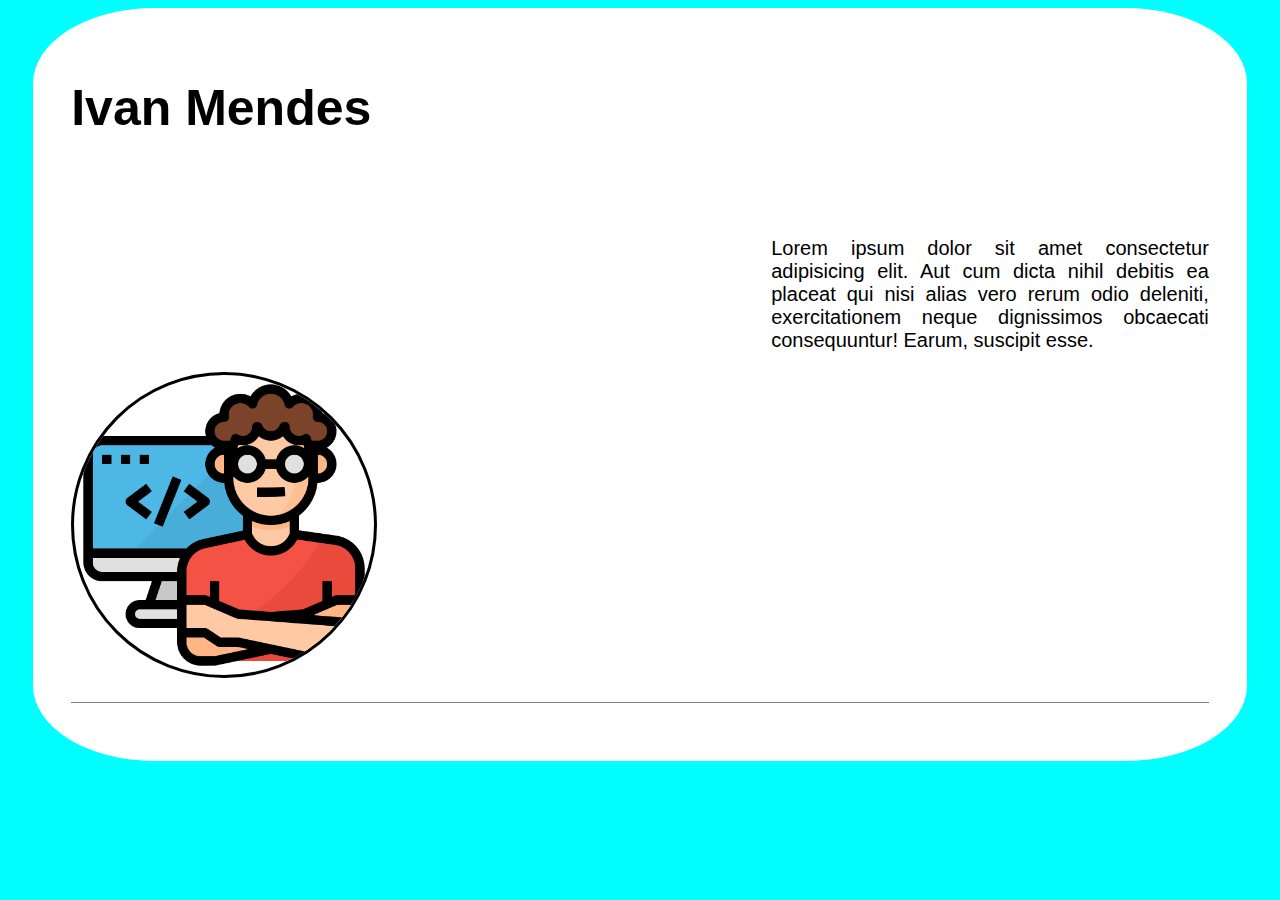
==== trabalho_final/index.html @ 111f9c7d "inicio do projeto" ====
<!DOCTYPE html>
<html lang="en">
<head>
    <meta charset="UTF-8">
    <meta name="viewport" content="width=device-width, initial-scale=1.0">
    <title>Currículo</title>
    <link rel="stylesheet" href="style.css">
</head>
<body>
    <div id="principal">
        <h1 id="nome">Ivan Mendes</h1>
        <p id="textoDescricao">Lorem ipsum dolor sit amet consectetur adipisicing elit. Aut cum dicta nihil debitis ea placeat qui nisi alias vero rerum odio deleniti, exercitationem neque dignissimos obcaecati consequuntur! Earum, suscipit esse.</p>
        <img src="source/iconeprogramador.png" alt="icone programador" id="iconeProgramador">
        <hr>
    </div>
</body>
</html>
---- trabalho_final/style.css ----
body {
    background-color: aqua;
    font-family: 'Arial', Arial, Helvetica, sans-serif;
    padding: 0;
    display: flex;
    flex-direction: row;
    justify-content: center;
    align-items: center;
}

hr {
    border: none;
    border-top: 1px solid gray;
    margin: 20px 0;
}

#principal {
    background-color: white;
    width: 90%;
    height: 90%;
    padding: 3% 3% 3% 3%;
    border: 1px white;
    border-radius: 10%;
}

#nome {
    font-size: 50px;
    font-weight: bold;
    text-align: left;
}

#textoDescricao {
    font-size: 20px;
    margin-top: 100px;
    margin-left: 600px;
    padding-left: 100px;
    text-align: justify;
}

#iconeProgramador {
    width: 300px;
    height: 300%;
    border: 3px black;
    border-style: solid; 
    border-radius: 50%;
}
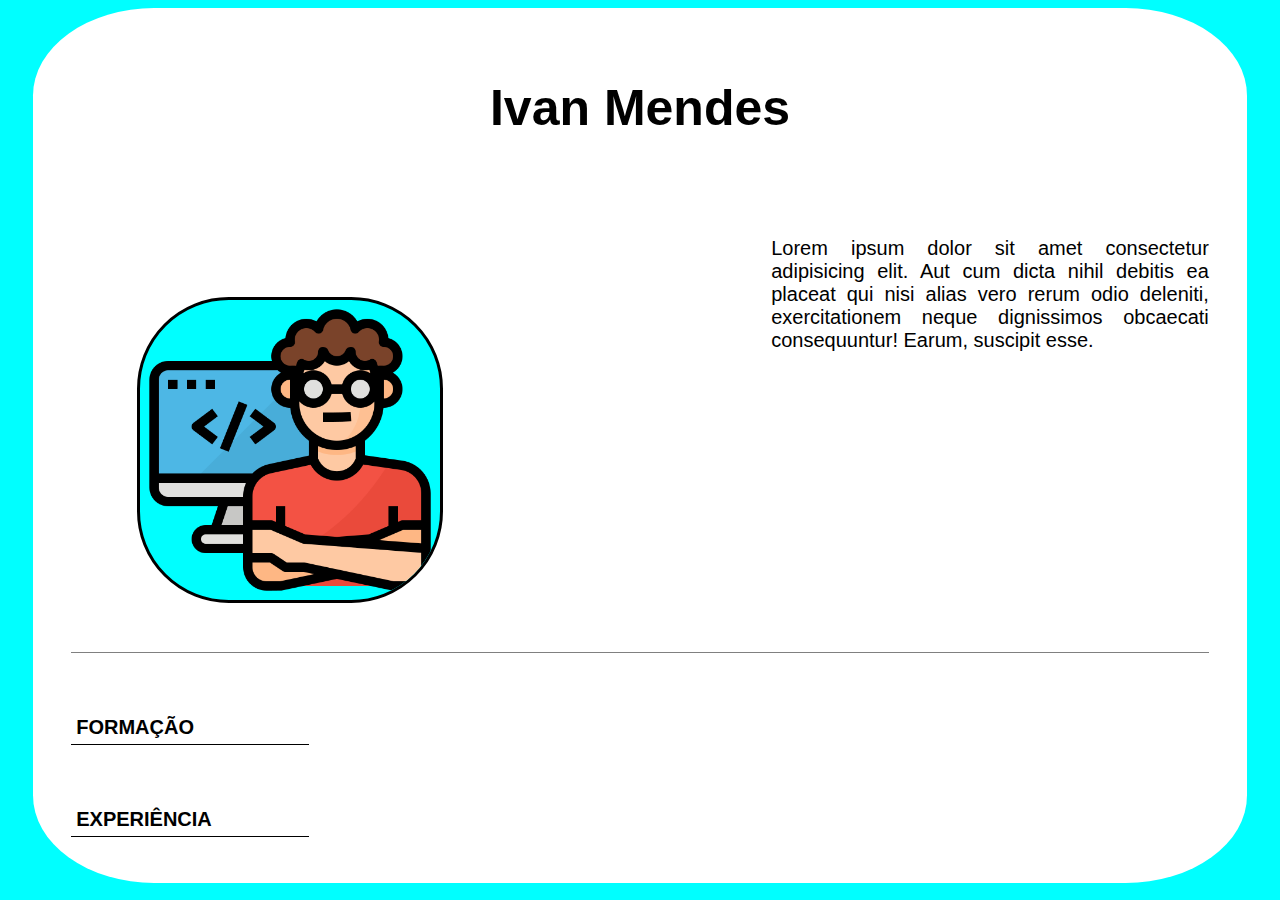
==== commit b581eec2: "inicio criacao dos campos de informacao" ====
--- a/trabalho_final/index.html
+++ b/trabalho_final/index.html
@@ -12,6 +12,25 @@
         <p id="textoDescricao">Lorem ipsum dolor sit amet consectetur adipisicing elit. Aut cum dicta nihil debitis ea placeat qui nisi alias vero rerum odio deleniti, exercitationem neque dignissimos obcaecati consequuntur! Earum, suscipit esse.</p>
         <img src="source/iconeprogramador.png" alt="icone programador" id="iconeProgramador">
         <hr>
+        <label for="toggle-1"><b>FORMAÇÃO</b></label> 
+        <hr id="hrInformacoes">
+        <input type="checkbox" id="toggle-1">
+        <div id="informacoes">
+            <ul>
+                <li>Técnico <abbr title="Manutenção e Suporte em Informática">MSI</abbr> - <b><abbr title="Instituto Federal Farroupilha">IFFar</abbr> Campus São Vicente do Sul</b></li>
+                <li>Graduando em <abbr title="Sistemas de informação">SI</abbr> - <b><abbr title="Universidade Federal de Santa Maria">UFSM</abbr></b></li>
+            </ul>
+        </div>
+        <label for="toggle-2"><b>EXPERIÊNCIA</b></label> 
+        <hr id="hrInformacoes">
+        <input type="checkbox" id="toggle-2">
+        <div id="informacoes">
+            <ul>
+                <li>Lorem, ipsum dolor sit amet consectetur adipisicing elit. Dolor quos vero provident mollitia quasi. A perspiciatis sint accusamus, fugit libero tempore voluptate mollitia amet eaque! Hic debitis maiores voluptatibus eum.</li>
+                <li>Lorem ipsum dolor sit amet consectetur adipisicing elit. Adipisci sequi id libero corrupti dolorum iure perferendis nam officia, dolores eius labore officiis voluptate expedita repudiandae soluta eligendi placeat ad quidem.</li>
+            </ul>
+        </div>
+
     </div>
 </body>
 </html>--- a/trabalho_final/style.css
+++ b/trabalho_final/style.css
@@ -11,7 +11,14 @@
 hr {
     border: none;
     border-top: 1px solid gray;
-    margin: 20px 0;
+    margin-top: 300px;
+}
+
+#hrInformacoes {
+    border: none;
+    border-top: 1px solid black;
+    margin-top: 0;
+    margin-right: 900px;
 }
 
 #principal {
@@ -26,7 +33,7 @@
 #nome {
     font-size: 50px;
     font-weight: bold;
-    text-align: left;
+    text-align: center;
 }
 
 #textoDescricao {
@@ -39,8 +46,56 @@
 
 #iconeProgramador {
     width: 300px;
-    height: 300%;
+    height: 300px;
+    background-color: aqua;
     border: 3px black;
     border-style: solid; 
-    border-radius: 50%;
-}+    border-radius: 30%;
+    margin: auto;
+    position: absolute;
+    top: 0; left: 0; bottom: 0; right: 700px;
+}
+
+/* Checkbox Hack */
+#toggle-1 {
+    display:none;
+ }
+ 
+ label { 
+    margin-top: 50px;
+    color: black;
+    font-size: 20px;
+    text-align: center;
+   -webkit-appearance: push-button;
+   -moz-appearance: button; 
+   display: inline-block;
+   cursor: pointer;
+   padding: 5px;
+ }
+ 
+ #informacoes {
+    display:none;
+ }
+ 
+ #toggle-1:checked ~ #informacoes {
+    display:block;
+    border-style: solid;
+    border-color: black;
+    border-width: 1px;
+    margin-right: 900px;
+    padding-bottom: 100px;
+ }
+
+ #toggle-2 {
+    display:none;
+ }
+ 
+
+ #toggle-2:checked ~ #informacoes {
+    display:block;
+    border-style: solid;
+    border-color: black;
+    border-width: 1px;
+    margin-right: 900px;
+    padding-bottom: 100px;
+ }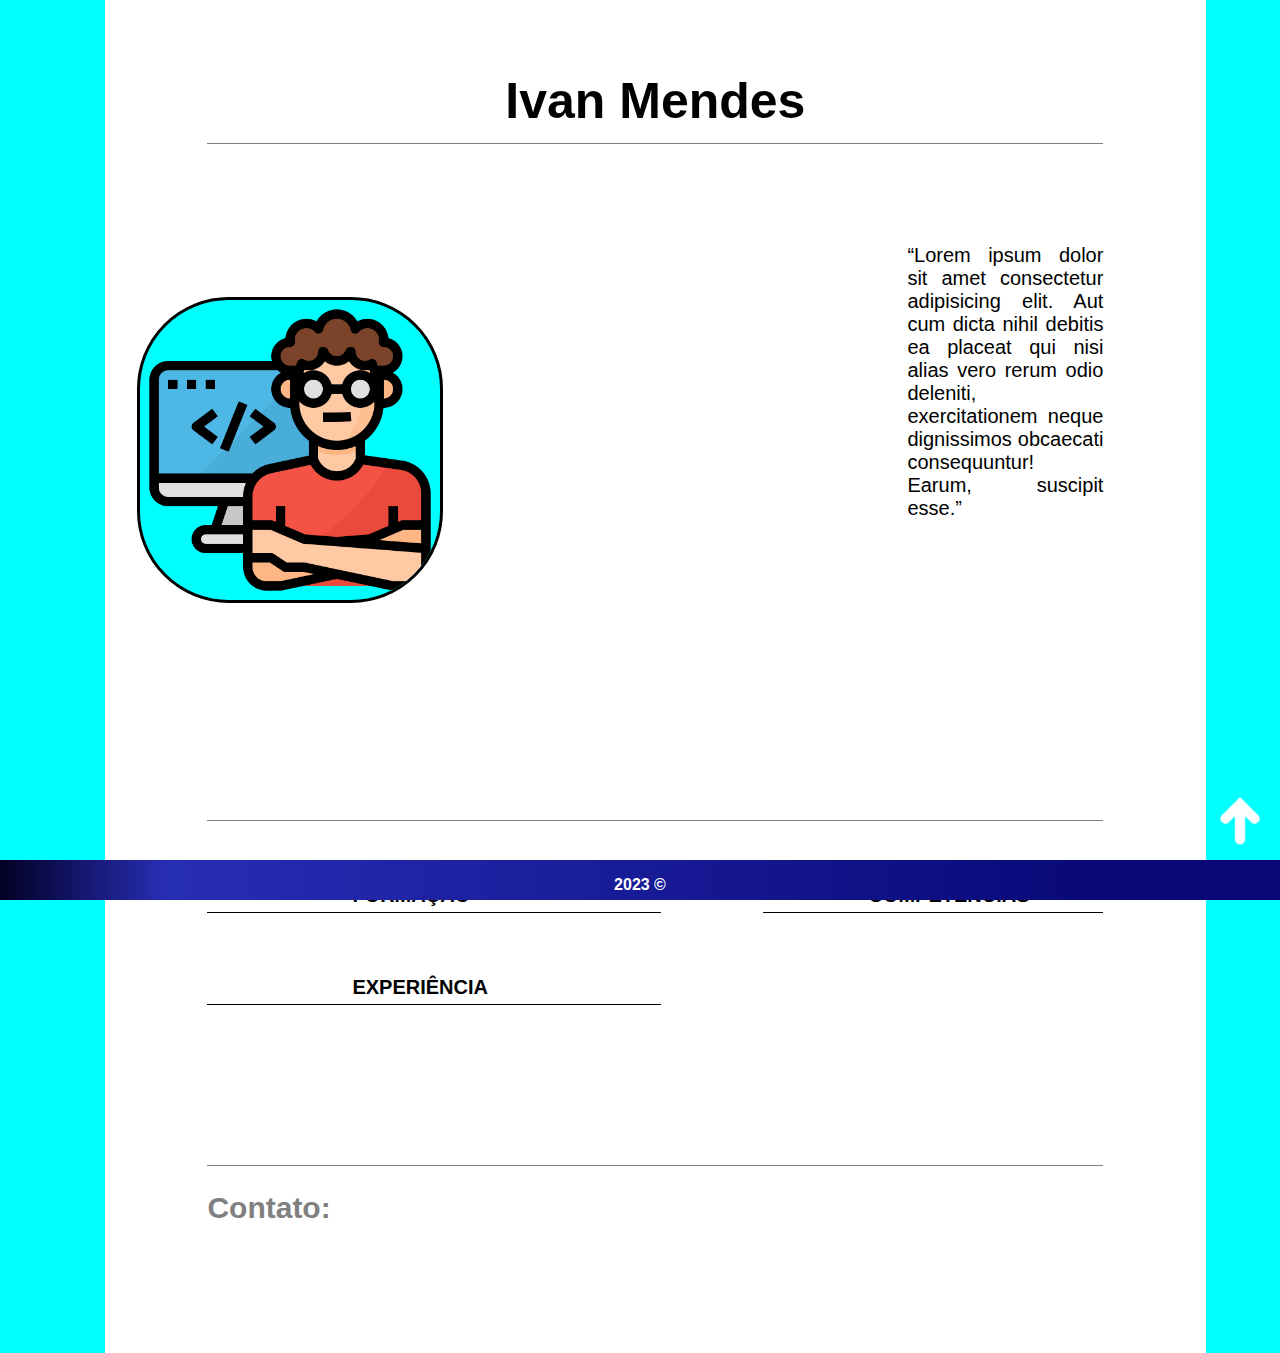
==== commit 03099a72: "Finalizada a parte principal da pagina" ====
--- a/trabalho_final/index.html
+++ b/trabalho_final/index.html
@@ -5,13 +5,31 @@
     <meta name="viewport" content="width=device-width, initial-scale=1.0">
     <title>Currículo</title>
     <link rel="stylesheet" href="style.css">
+    <link rel="icon" type="imagem/x-icon" href="source/iconepagina.png">
 </head>
 <body>
     <div id="principal">
         <h1 id="nome">Ivan Mendes</h1>
-        <p id="textoDescricao">Lorem ipsum dolor sit amet consectetur adipisicing elit. Aut cum dicta nihil debitis ea placeat qui nisi alias vero rerum odio deleniti, exercitationem neque dignissimos obcaecati consequuntur! Earum, suscipit esse.</p>
+        <hr style="margin-top: -20px;">
+        <p id="textoDescricao"><q>Lorem ipsum dolor sit amet consectetur adipisicing elit. Aut cum dicta nihil debitis ea placeat qui nisi alias vero rerum odio deleniti, exercitationem neque dignissimos obcaecati consequuntur! Earum, suscipit esse.</q></p>
+        <a href="index2.html" target="_blank">
         <img src="source/iconeprogramador.png" alt="icone programador" id="iconeProgramador">
+        </a>
         <hr>
+        <div id="competencias">
+            <label for="toggle-3" style="margin-left: 100px;"><b>COMPETÊNCIAS</b></label> 
+            <hr id="hrInformacoes3">
+            <input type="checkbox" id="toggle-3">
+            <div id="informacoes3">
+                <ul>
+                    <li><img src="source/java-icon.svg" alt="java Icon" width="20px" height="20px"><code>  Java</code></li>
+                    <li><img src="source/732212.png" alt="HTML Icon" width="20px" height="20px"><code>  HTML</code></li>
+                    <li><img src="source/download.png" alt="CSS Icon" width="20px" height="20px"><code>  CSS</code></li>
+                    <li><img src="source/iconc++png.png" alt="c++ icon" width="20px" height="20px"><code>  C/C++</code></li>
+                    <li><img src="source/logomark-orange@2x.png" alt="git Icon" width="20px" height="20px"><code>  Git</code></li>
+                </ul>
+            </div>
+        </div>
         <label for="toggle-1"><b>FORMAÇÃO</b></label> 
         <hr id="hrInformacoes">
         <input type="checkbox" id="toggle-1">
@@ -24,13 +42,22 @@
         <label for="toggle-2"><b>EXPERIÊNCIA</b></label> 
         <hr id="hrInformacoes">
         <input type="checkbox" id="toggle-2">
-        <div id="informacoes">
+        <div id="informacoes2">
             <ul>
                 <li>Lorem, ipsum dolor sit amet consectetur adipisicing elit. Dolor quos vero provident mollitia quasi. A perspiciatis sint accusamus, fugit libero tempore voluptate mollitia amet eaque! Hic debitis maiores voluptatibus eum.</li>
                 <li>Lorem ipsum dolor sit amet consectetur adipisicing elit. Adipisci sequi id libero corrupti dolorum iure perferendis nam officia, dolores eius labore officiis voluptate expedita repudiandae soluta eligendi placeat ad quidem.</li>
             </ul>
         </div>
-
+        <hr style="border-bottom: 0; margin-top: 10px;">
+        <hr style="margin-top: 150px;">
+        <h2 id="contato"><a href="index2.html" target="_blank">Contato:</a></h2>
+        
+    </div>
+    <div id="botaoSubirPagina">
+        <a href="#principal"><img src="source/iconevoltar.png" alt="icone voltar" width="50px" height="50px"></a>
+    </div>
+    <span id="basedapage">
+        <p><b>2023 &copy</b></p>
     </div>
 </body>
 </html>--- a/trabalho_final/style.css
+++ b/trabalho_final/style.css
@@ -2,32 +2,57 @@
     background-color: aqua;
     font-family: 'Arial', Arial, Helvetica, sans-serif;
     padding: 0;
-    display: flex;
-    flex-direction: row;
-    justify-content: center;
-    align-items: center;
+    margin: 0;
 }
 
 hr {
     border: none;
-    border-top: 1px solid gray;
+    border-bottom: 1px solid gray;
     margin-top: 300px;
+    width: 100%;
 }
 
+abbr {
+   text-decoration: underline;
+}
+
+code {
+   font-size: 20px;
+}
+
+a:link, a:visited {
+    color: Gray;
+    text-decoration: none;
+}
+
+a:hover, a:active {
+    color: black;
+    text-decoration:dotted
+}
 #hrInformacoes {
+   display: block;
     border: none;
     border-top: 1px solid black;
     margin-top: 0;
-    margin-right: 900px;
+    width: 454px;
+    margin-left: 0px;
+}
+
+#hrInformacoes3 {
+   display: block;
+    border: none;
+    border-top: 1px solid black;
+    margin-top: 0;
+    width: 340px;
+    margin-left: 0px;
 }
 
 #principal {
     background-color: white;
-    width: 90%;
-    height: 90%;
-    padding: 3% 3% 3% 3%;
-    border: 1px white;
-    border-radius: 10%;
+    width: 70%;
+    height: 100%;
+    padding: 3% 8% 8% 8%;
+    margin-left: 105px;
 }
 
 #nome {
@@ -56,20 +81,19 @@
     top: 0; left: 0; bottom: 0; right: 700px;
 }
 
-/* Checkbox Hack */
 #toggle-1 {
     display:none;
  }
- 
+
  label { 
     margin-top: 50px;
-    color: black;
     font-size: 20px;
     text-align: center;
    -webkit-appearance: push-button;
    -moz-appearance: button; 
    display: inline-block;
    cursor: pointer;
+   margin-left: 140px;
    padding: 5px;
  }
  
@@ -78,12 +102,16 @@
  }
  
  #toggle-1:checked ~ #informacoes {
-    display:block;
+    display: block;
     border-style: solid;
     border-color: black;
     border-width: 1px;
-    margin-right: 900px;
-    padding-bottom: 100px;
+    height: 150px;
+    width: 451px;
+ }
+
+ #informacoes2 {
+    display:none;
  }
 
  #toggle-2 {
@@ -91,11 +119,62 @@
  }
  
 
- #toggle-2:checked ~ #informacoes {
-    display:block;
+ #toggle-2:checked ~ #informacoes2 {
+    display: block;
     border-style: solid;
     border-color: black;
     border-width: 1px;
-    margin-right: 900px;
-    padding-bottom: 100px;
- }+    height: 300px;
+    width: 451px;
+ }
+
+ #competencias {
+    display: block;
+    float: right;
+    width: 340px;
+ }
+
+ #informacoes3 {
+    display:none;
+    float: right;
+ }
+ 
+ #toggle-3 {
+    display:none;
+    float: right;
+ }
+ 
+
+ #toggle-3:checked ~ #informacoes3 {
+    display: block;
+    float: right;
+    border-style: solid;
+    border-color: black;
+    border-width: 1px;
+    height: 545px;
+    width: 340px;  
+ }
+
+ #contato {
+   font-size: 30px;
+ }
+
+#botaoSubirPagina {
+    position: fixed;
+    bottom: 50px;
+    right: 15px;
+    color: white;
+    cursor: pointer;
+}
+
+#basedapage {
+    -webkit-sticky;
+    position: fixed;
+    bottom: 0;
+    background: rgb(2,0,36);
+background: linear-gradient(90deg, rgba(2,0,36,1) 0%, rgba(39,46,182,1) 13%, rgba(9,9,121,1) 84%);
+    color: white;
+    text-align: center;
+    width: 100%;
+    height: 40px;
+}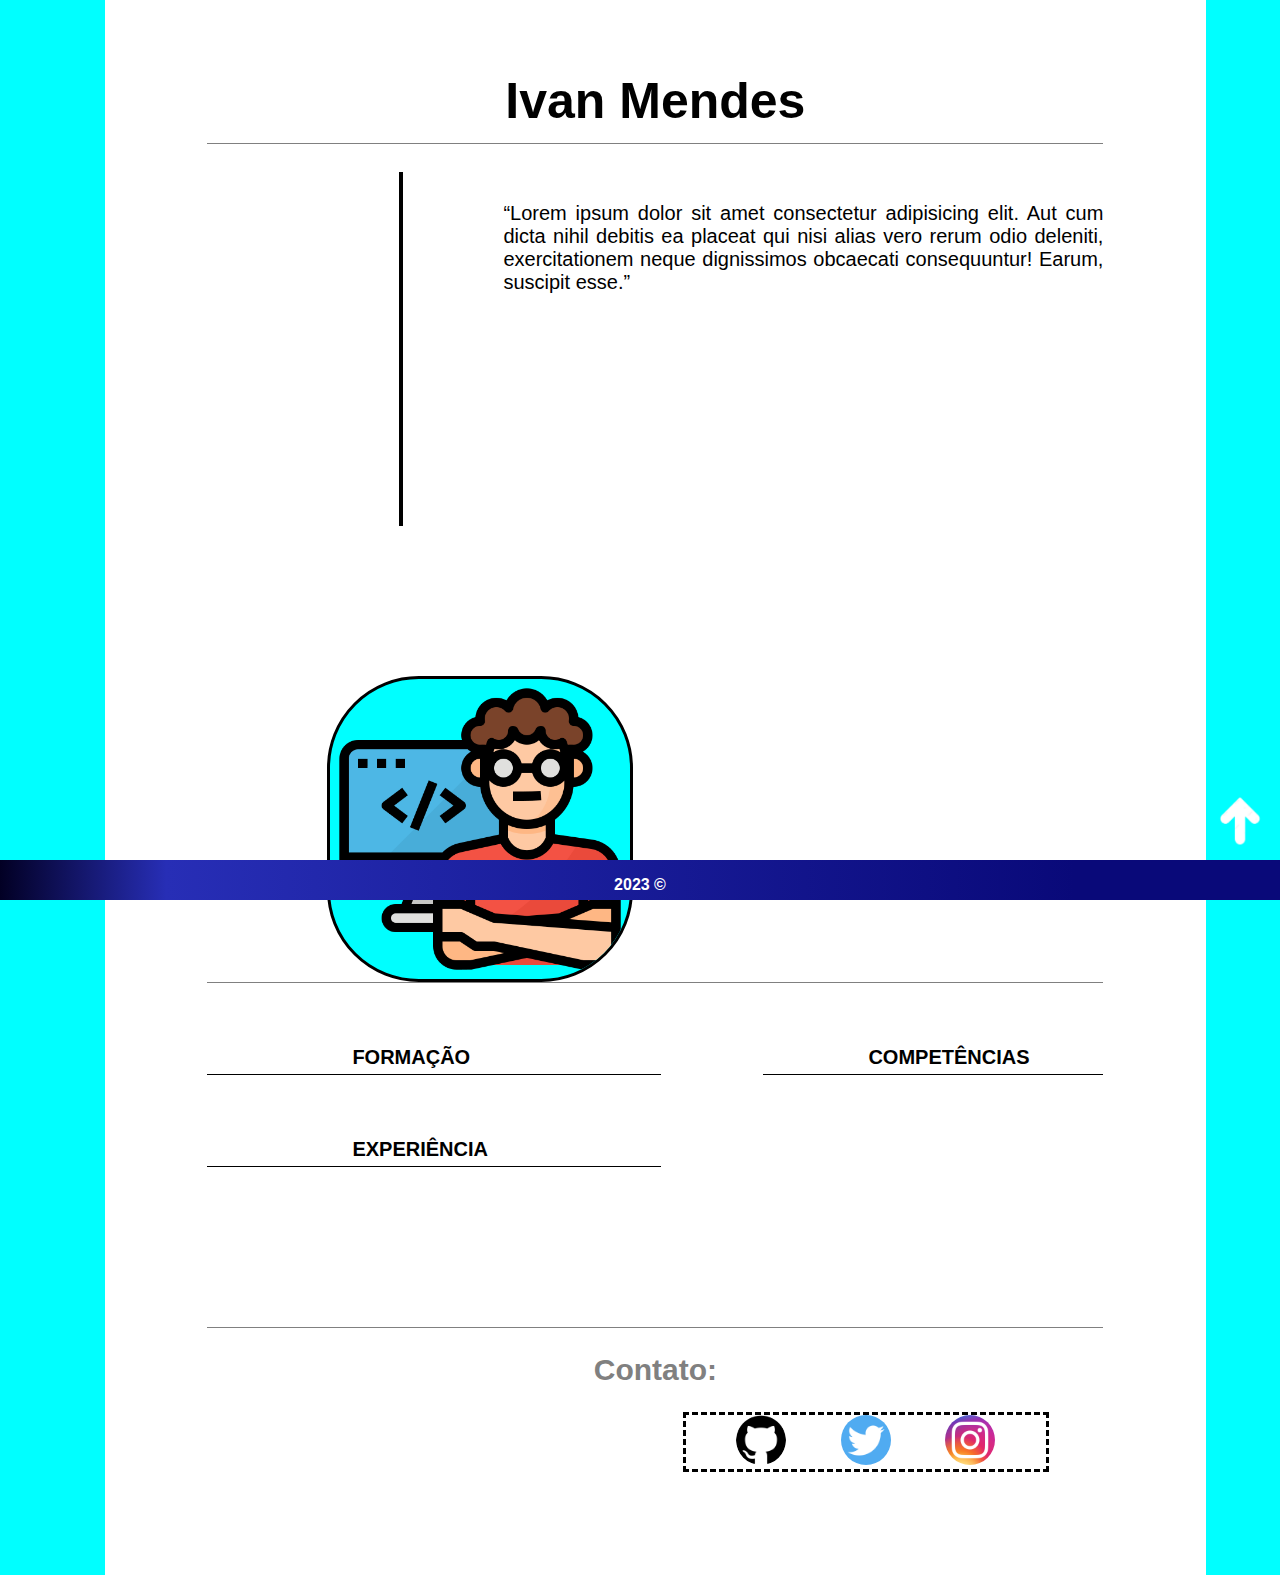
==== commit 04d8ed1b: "Ajustes na pagina principal" ====
--- a/trabalho_final/index.html
+++ b/trabalho_final/index.html
@@ -12,6 +12,7 @@
         <h1 id="nome">Ivan Mendes</h1>
         <hr style="margin-top: -20px;">
         <p id="textoDescricao"><q>Lorem ipsum dolor sit amet consectetur adipisicing elit. Aut cum dicta nihil debitis ea placeat qui nisi alias vero rerum odio deleniti, exercitationem neque dignissimos obcaecati consequuntur! Earum, suscipit esse.</q></p>
+        <hr id="barraVertical">
         <a href="index2.html" target="_blank">
         <img src="source/iconeprogramador.png" alt="icone programador" id="iconeProgramador">
         </a>
@@ -26,7 +27,7 @@
                     <li><img src="source/732212.png" alt="HTML Icon" width="20px" height="20px"><code>  HTML</code></li>
                     <li><img src="source/download.png" alt="CSS Icon" width="20px" height="20px"><code>  CSS</code></li>
                     <li><img src="source/iconc++png.png" alt="c++ icon" width="20px" height="20px"><code>  C/C++</code></li>
-                    <li><img src="source/logomark-orange@2x.png" alt="git Icon" width="20px" height="20px"><code>  Git</code></li>
+                    <li><img src="source/logomark-orange@2x.png" alt="git Icon" width="20px" height="20px"><code>  Git</code></li>    
                 </ul>
             </div>
         </div>
@@ -51,7 +52,17 @@
         <hr style="border-bottom: 0; margin-top: 10px;">
         <hr style="margin-top: 150px;">
         <h2 id="contato"><a href="index2.html" target="_blank">Contato:</a></h2>
-        
+        <div id="icones">
+            <a href="https://www.github.com/Ivnmendes" target="_blank">
+            <img class="icon" src="source/25231.png" alt="github icon" id="github">
+            </a>
+            <a href="https://www.x.com/Ivnmendes" target="_blank">
+            <img class="icon" src="source/124021.png" alt="twitter icon">
+            </a>
+            <a href="https://www.instagram.com/Ivnmendes" target="_blank">
+            <img class="icon" src="source/Instagram_icon.png" alt="twitter icon">
+            </a>
+        </div>
     </div>
     <div id="botaoSubirPagina">
         <a href="#principal"><img src="source/iconevoltar.png" alt="icone voltar" width="50px" height="50px"></a>
--- a/trabalho_final/style.css
+++ b/trabalho_final/style.css
@@ -29,6 +29,19 @@
     color: black;
     text-decoration:dotted
 }
+#barraVertical {
+   display: block;
+   float: inline-end;   
+   border: none;
+   border-right: 4px solid black;
+   height: 354px;
+   width: 2px;
+   margin: 0%;
+   margin-top: 20px;
+   margin-right: 100px;  
+   margin-bottom: 100px;
+}
+
 #hrInformacoes {
    display: block;
     border: none;
@@ -62,23 +75,25 @@
 }
 
 #textoDescricao {
-    font-size: 20px;
-    margin-top: 100px;
-    margin-left: 600px;
-    padding-left: 100px;
-    text-align: justify;
+   display: block;
+   float: right;
+   width: 600px;
+   font-size: 20px;
+   text-align: justify;
+   margin-top: 50px;
 }
 
 #iconeProgramador {
-    width: 300px;
-    height: 300px;
-    background-color: aqua;
-    border: 3px black;
-    border-style: solid; 
-    border-radius: 30%;
-    margin: auto;
-    position: absolute;
-    top: 0; left: 0; bottom: 0; right: 700px;
+   margin-left: 120px;
+   margin-top: 50px;
+   width: 300px;
+   height: 300px;
+   background-color: aqua;
+   border: 3px black;
+   border-style: solid; 
+   border-radius: 30%;
+   display: block;
+   float: left;
 }
 
 #toggle-1 {
@@ -156,6 +171,7 @@
  }
 
  #contato {
+   text-align: center;
    font-size: 30px;
  }
 
@@ -177,4 +193,17 @@
     text-align: center;
     width: 100%;
     height: 40px;
+}
+
+.icon {
+   margin-left: 50px;
+   width: 50px;
+   height: 50px;
+   border-radius: 50%;
+}
+
+#icones {
+   margin-left: 476px;
+   border-style: dashed;
+   width: 360px;
 }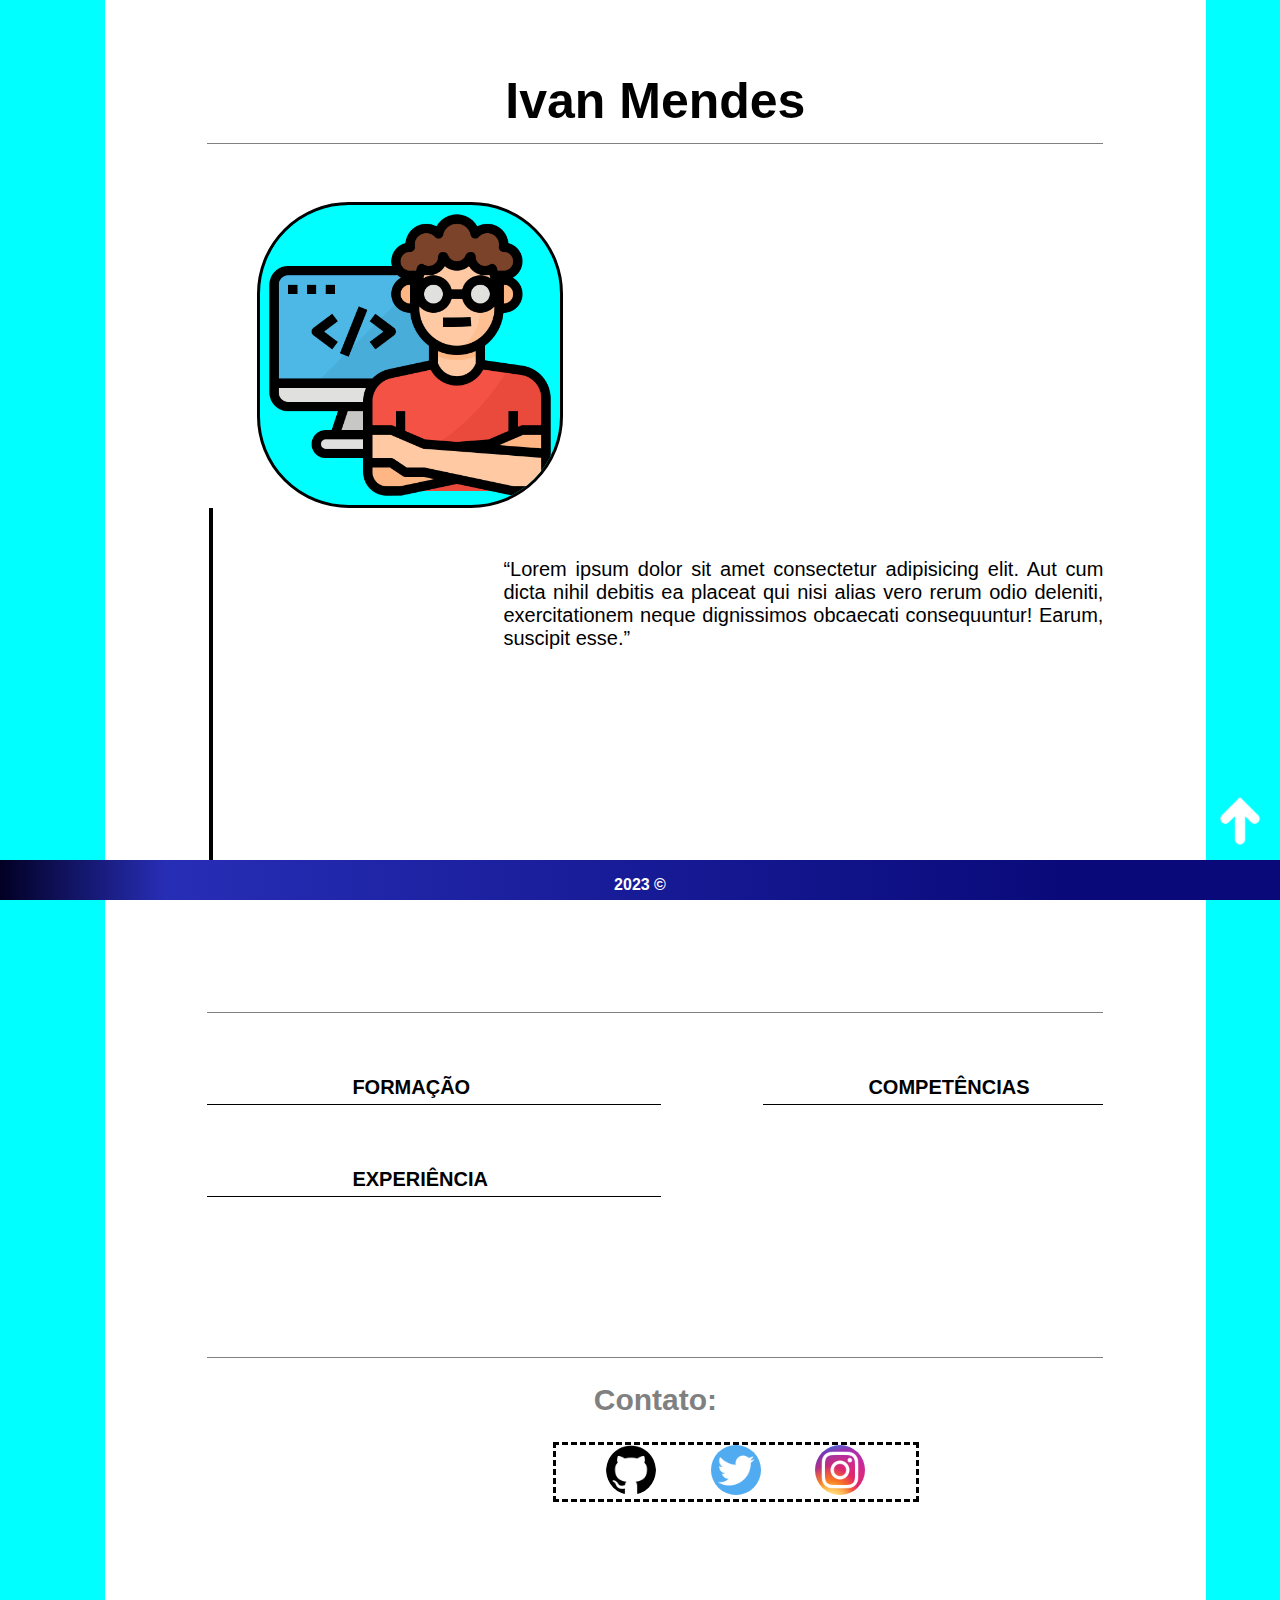
==== commit c05c302f: "Finalização do trabalho" ====
--- a/trabalho_final/index.html
+++ b/trabalho_final/index.html
@@ -5,17 +5,17 @@
     <meta name="viewport" content="width=device-width, initial-scale=1.0">
     <title>Currículo</title>
     <link rel="stylesheet" href="style.css">
-    <link rel="icon" type="imagem/x-icon" href="source/iconepagina.png">
+    <link rel="icon" type="imagem/x-icon" href="imagens/iconepagina.png">
 </head>
 <body>
     <div id="principal">
         <h1 id="nome">Ivan Mendes</h1>
         <hr style="margin-top: -20px;">
+        <a href="index3.html">
+            <img src="imagens/iconeprogramador.png" alt="icone programador" id="iconeProgramador">
+        </a>
         <p id="textoDescricao"><q>Lorem ipsum dolor sit amet consectetur adipisicing elit. Aut cum dicta nihil debitis ea placeat qui nisi alias vero rerum odio deleniti, exercitationem neque dignissimos obcaecati consequuntur! Earum, suscipit esse.</q></p>
         <hr id="barraVertical">
-        <a href="index2.html" target="_blank">
-        <img src="source/iconeprogramador.png" alt="icone programador" id="iconeProgramador">
-        </a>
         <hr>
         <div id="competencias">
             <label for="toggle-3" style="margin-left: 100px;"><b>COMPETÊNCIAS</b></label> 
@@ -23,11 +23,11 @@
             <input type="checkbox" id="toggle-3">
             <div id="informacoes3">
                 <ul>
-                    <li><img src="source/java-icon.svg" alt="java Icon" width="20px" height="20px"><code>  Java</code></li>
-                    <li><img src="source/732212.png" alt="HTML Icon" width="20px" height="20px"><code>  HTML</code></li>
-                    <li><img src="source/download.png" alt="CSS Icon" width="20px" height="20px"><code>  CSS</code></li>
-                    <li><img src="source/iconc++png.png" alt="c++ icon" width="20px" height="20px"><code>  C/C++</code></li>
-                    <li><img src="source/logomark-orange@2x.png" alt="git Icon" width="20px" height="20px"><code>  Git</code></li>    
+                    <li><img src="imagens/java-icon.svg" alt="java Icon" width="20px" height="20px"><code>  Java</code></li>
+                    <li><img src="imagens/732212.png" alt="HTML Icon" width="20px" height="20px"><code>  HTML</code></li>
+                    <li><img src="imagens/download.png" alt="CSS Icon" width="20px" height="20px"><code>  CSS</code></li>
+                    <li><img src="imagens/iconc++png.png" alt="c++ icon" width="20px" height="20px"><code>  C/C++</code></li>
+                    <li><img src="imagens/logomark-orange@2x.png" alt="git Icon" width="20px" height="20px"><code>  Git</code></li>    
                 </ul>
             </div>
         </div>
@@ -51,24 +51,24 @@
         </div>
         <hr style="border-bottom: 0; margin-top: 10px;">
         <hr style="margin-top: 150px;">
-        <h2 id="contato"><a href="index2.html" target="_blank">Contato:</a></h2>
+        <h2 id="contato"><a href="index2.html">Contato:</a></h2>
         <div id="icones">
             <a href="https://www.github.com/Ivnmendes" target="_blank">
-            <img class="icon" src="source/25231.png" alt="github icon" id="github">
+            <img class="icon" src="imagens/25231.png" alt="github icon" id="github">
             </a>
             <a href="https://www.x.com/Ivnmendes" target="_blank">
-            <img class="icon" src="source/124021.png" alt="twitter icon">
+            <img class="icon" src="imagens/124021.png" alt="twitter icon">
             </a>
             <a href="https://www.instagram.com/Ivnmendes" target="_blank">
-            <img class="icon" src="source/Instagram_icon.png" alt="twitter icon">
+            <img class="icon" src="imagens/Instagram_icon.png" alt="twitter icon">
             </a>
         </div>
     </div>
     <div id="botaoSubirPagina">
-        <a href="#principal"><img src="source/iconevoltar.png" alt="icone voltar" width="50px" height="50px"></a>
+        <a href="#principal"><img src="imagens/iconevoltar.png" alt="icone voltar para o topo" width="50px" height="50px"></a>
     </div>
-    <span id="basedapage">
+    <footer id="basedapage">
         <p><b>2023 &copy</b></p>
-    </div>
+    </footer>
 </body>
 </html>--- a/trabalho_final/style.css
+++ b/trabalho_final/style.css
@@ -8,7 +8,7 @@
 hr {
     border: none;
     border-bottom: 1px solid gray;
-    margin-top: 300px;
+    margin-top: 150px;
     width: 100%;
 }
 
@@ -29,9 +29,24 @@
     color: black;
     text-decoration:dotted
 }
+
+table {
+   border-collapse: collapse;
+   width: 100%;
+}
+
+th, td{
+    padding: 8px;
+    text-align: left;
+   border-bottom: 1px solid #ddd;
+}
+
+tr:hover {
+   background-color: #f5f5f5;
+}
+
 #barraVertical {
-   display: block;
-   float: inline-end;   
+   display: block;   
    border: none;
    border-right: 4px solid black;
    height: 354px;
@@ -84,7 +99,8 @@
 }
 
 #iconeProgramador {
-   margin-left: 120px;
+   margin-left: 50px;
+   margin-right: 50px;
    margin-top: 50px;
    width: 300px;
    height: 300px;
@@ -183,6 +199,26 @@
     cursor: pointer;
 }
 
+#botaoVoltarPagina {
+   position: fixed;
+   bottom: 50px;
+   border: 3px solid white;
+   border-radius: 50%;
+   left: 15px;
+   color: white;
+   cursor: pointer;
+}
+
+#botaoVoltarPaginaPag3 {
+   position: fixed;
+   bottom: 50px;
+   right: 15px;
+   border: 3px solid white;
+   border-radius: 50%;
+   background-color: black;
+   cursor: pointer;
+}
+
 #basedapage {
     -webkit-sticky;
     position: fixed;
@@ -195,6 +231,23 @@
     height: 40px;
 }
 
+#paginaAvaliacao {
+   background-color: white;
+   background-image: url("imagens/deadpool-heart.gif");
+   background-repeat:no-repeat;
+   background-size:50%;
+}
+
+#textoAgradecer {
+   display: block;
+   float: right;
+   font-size: 50px;
+   font-weight: bold;
+   text-align: center;
+   margin-top: 50px;
+   margin-bottom: 50px;
+   margin-right: 50px;
+}
 .icon {
    margin-left: 50px;
    width: 50px;
@@ -203,7 +256,7 @@
 }
 
 #icones {
-   margin-left: 476px;
+   margin-left: 346px;
    border-style: dashed;
    width: 360px;
 }